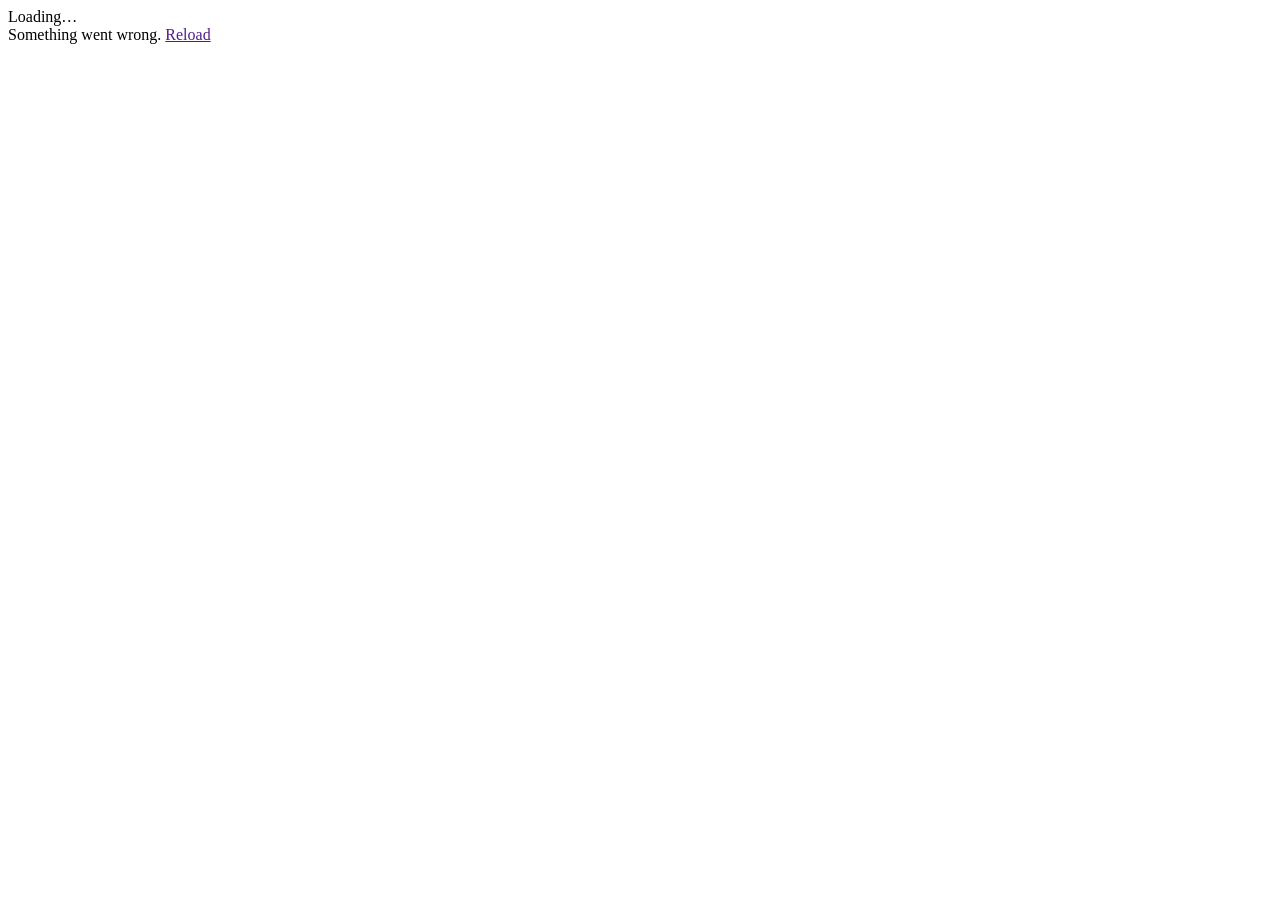
==== src/FuelIntake.Desktop/wwwroot/index.html @ 73cc96f3 "Scaffold solution, It-works test app, Windows CI build - Core (interfaces, host checks), UI (Razor c" ====
<!DOCTYPE html>
<html lang="en">
<head>
    <meta charset="utf-8" />
    <meta name="viewport" content="width=device-width, initial-scale=1.0" />
    <title>Fuel Assistance Intake</title>
    <base href="/" />
    <link href="_content/FuelIntake.UI/app.css" rel="stylesheet" />
</head>
<body>
    <div id="app">Loading…</div>
    <div id="blazor-error-ui">
        Something went wrong. <a href="" class="reload">Reload</a>
    </div>
    <script src="_framework/blazor.webview.js"></script>
</body>
</html>
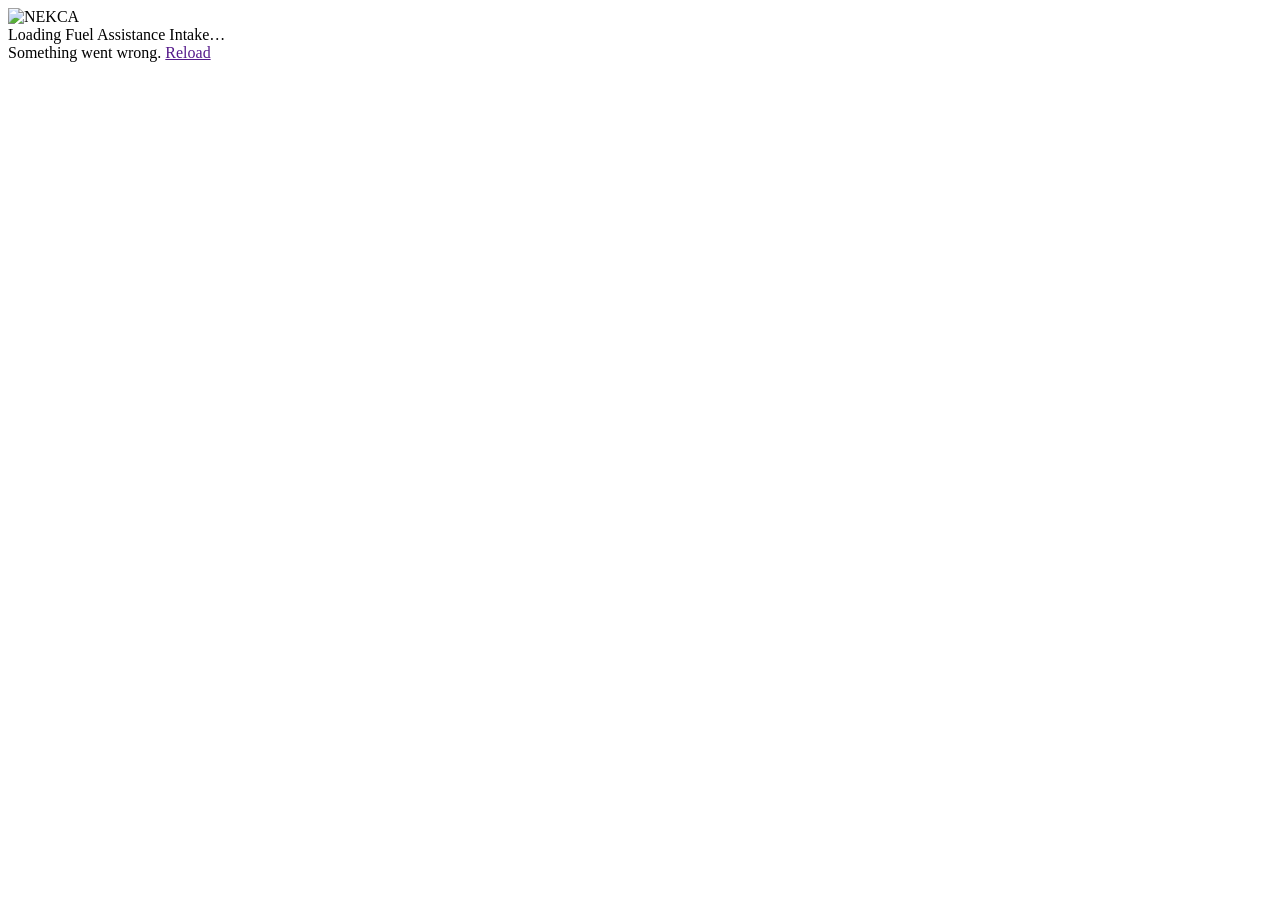
==== commit 4799a582: "NEKCA branding - App/window/taskbar icon from the NEKCA leaf emblem (white tile, multi-size .ico) - " ====
--- a/src/FuelIntake.Desktop/wwwroot/index.html
+++ b/src/FuelIntake.Desktop/wwwroot/index.html
@@ -3,12 +3,12 @@
 <head>
     <meta charset="utf-8" />
     <meta name="viewport" content="width=device-width, initial-scale=1.0" />
-    <title>Fuel Assistance Intake</title>
+    <title>NEKCA Fuel Assistance Intake</title>
     <base href="/" />
     <link href="_content/FuelIntake.UI/app.css" rel="stylesheet" />
 </head>
 <body>
-    <div id="app">Loading…</div>
+    <div id="app"><div class="splash"><img src="_content/FuelIntake.UI/nekca-logo.png" alt="NEKCA" /><div>Loading Fuel Assistance Intake…</div></div></div>
     <div id="blazor-error-ui">
         Something went wrong. <a href="" class="reload">Reload</a>
     </div>
